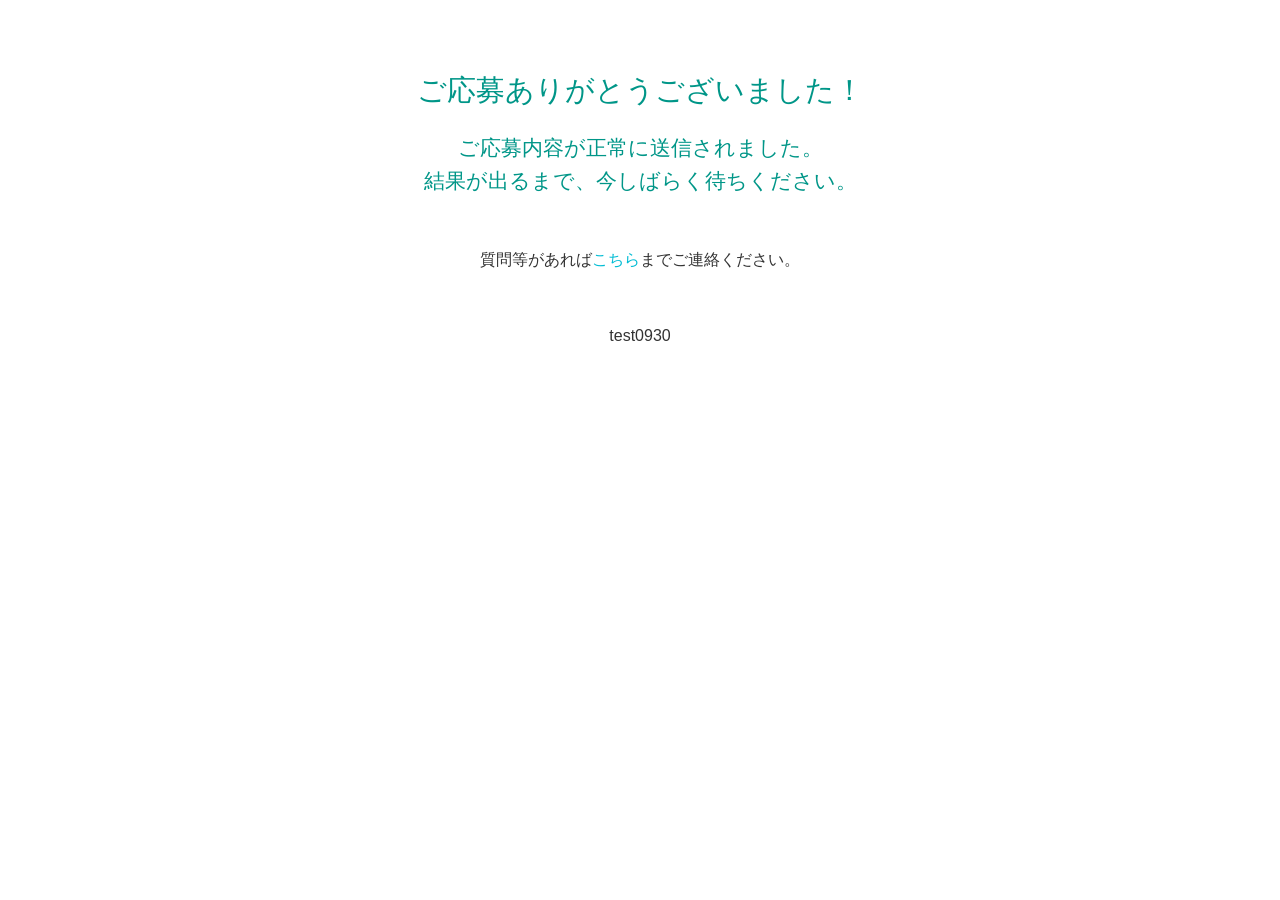
==== pages/thanks.html @ 9bae6e06 "Initial commit" ====
<!DOCTYPE html>
<html lang="ja">
<head>
    <meta charset="UTF-8">
    <meta name="viewport" content="width=device-width, initial-scale=1.0">
    <title>フォーム送信完了</title>
    <link rel="stylesheet" href="./style.css">
</head>
<body>
    <h1>ご応募ありがとうございました！</h1>
    <h2>ご応募内容が正常に送信されました。<br>結果が出るまで、今しばらく待ちください。</h2>

    <p>質問等があれば<a href="https://www.shinfdn.org/contact" target="_blank">こちら</a>までご連絡ください。</p>
    <p>test0930</p>
</body>
</html>
---- pages/style.css ----
body {
    font-family: 'Helvetica Neue', sans-serif;
    background-color: #fff;
    color: #333;
    line-height: 1.6;
    margin: 2rem auto;
    max-width: 700px;
    padding: 1rem;
    align-items: center;
}

a {
    color: #00bcd4;
    text-decoration: none;
}

.charCount.over {
    color: red;
    font-weight: bold;
}

.error_text{
    color: red;
}

h1 {
    color: #009688;
    font-size: 1.8rem;
    margin-bottom: 0.5rem;
    text-align: center;
    font-weight: normal;
}

h2 {
    color: #009688;
    font-size: 1.3rem;
    margin-bottom: 0.5rem;
    font-weight: normal;
    text-align: center;
}

h3 {
    color: #009688;
    font-size: 1.0rem;
    margin-bottom: 0.5rem;
    font-weight: normal;
    text-align: center;
}

p{
    margin-top: 50px;
    text-align: center;
}
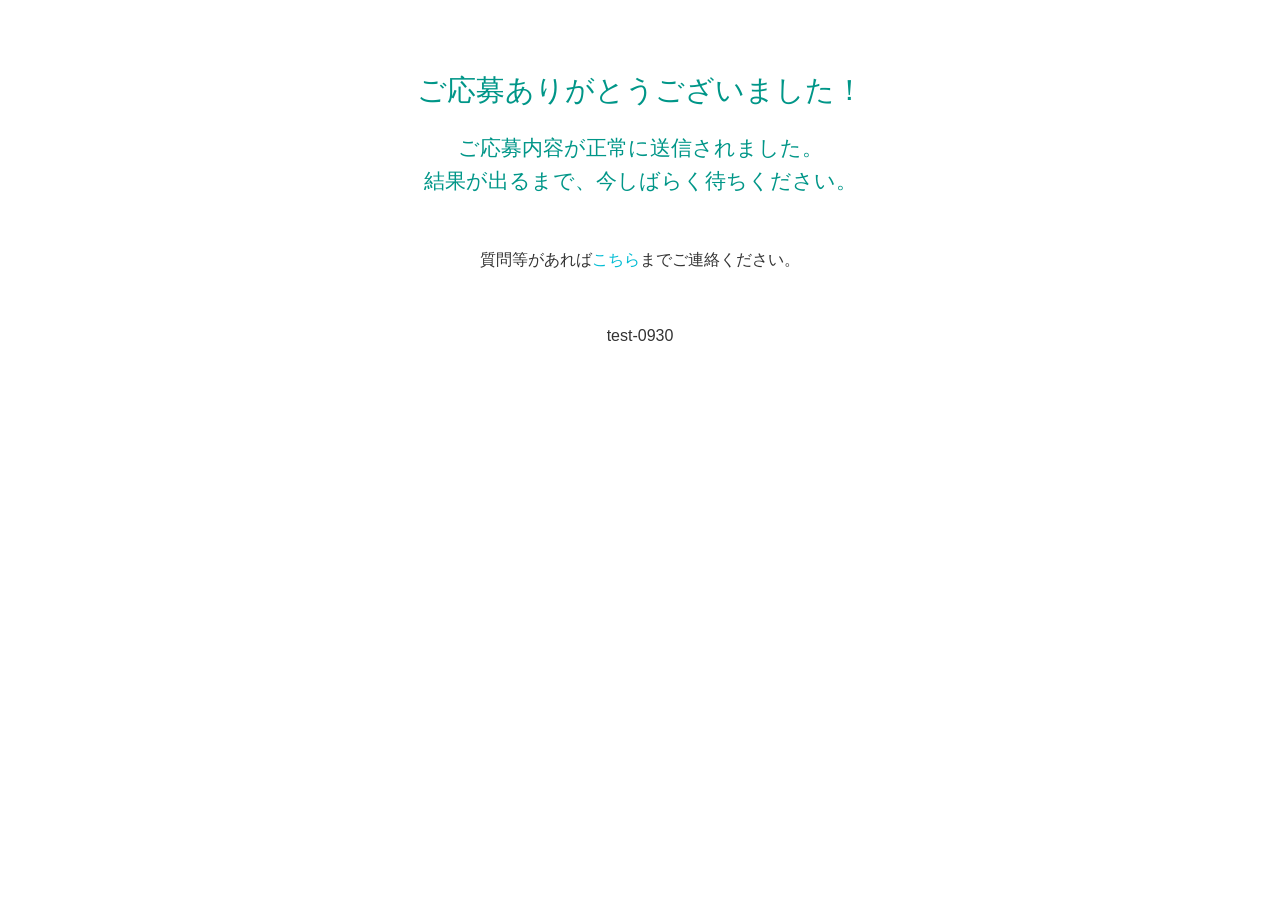
==== commit 29f636ef: "Initialize fix-unknown-name" ====
--- a/pages/thanks.html
+++ b/pages/thanks.html
@@ -11,6 +11,6 @@
     <h2>ご応募内容が正常に送信されました。<br>結果が出るまで、今しばらく待ちください。</h2>
 
     <p>質問等があれば<a href="https://www.shinfdn.org/contact" target="_blank">こちら</a>までご連絡ください。</p>
-    <p>test0930</p>
+    <p>test-0930</p>
 </body>
 </html>
